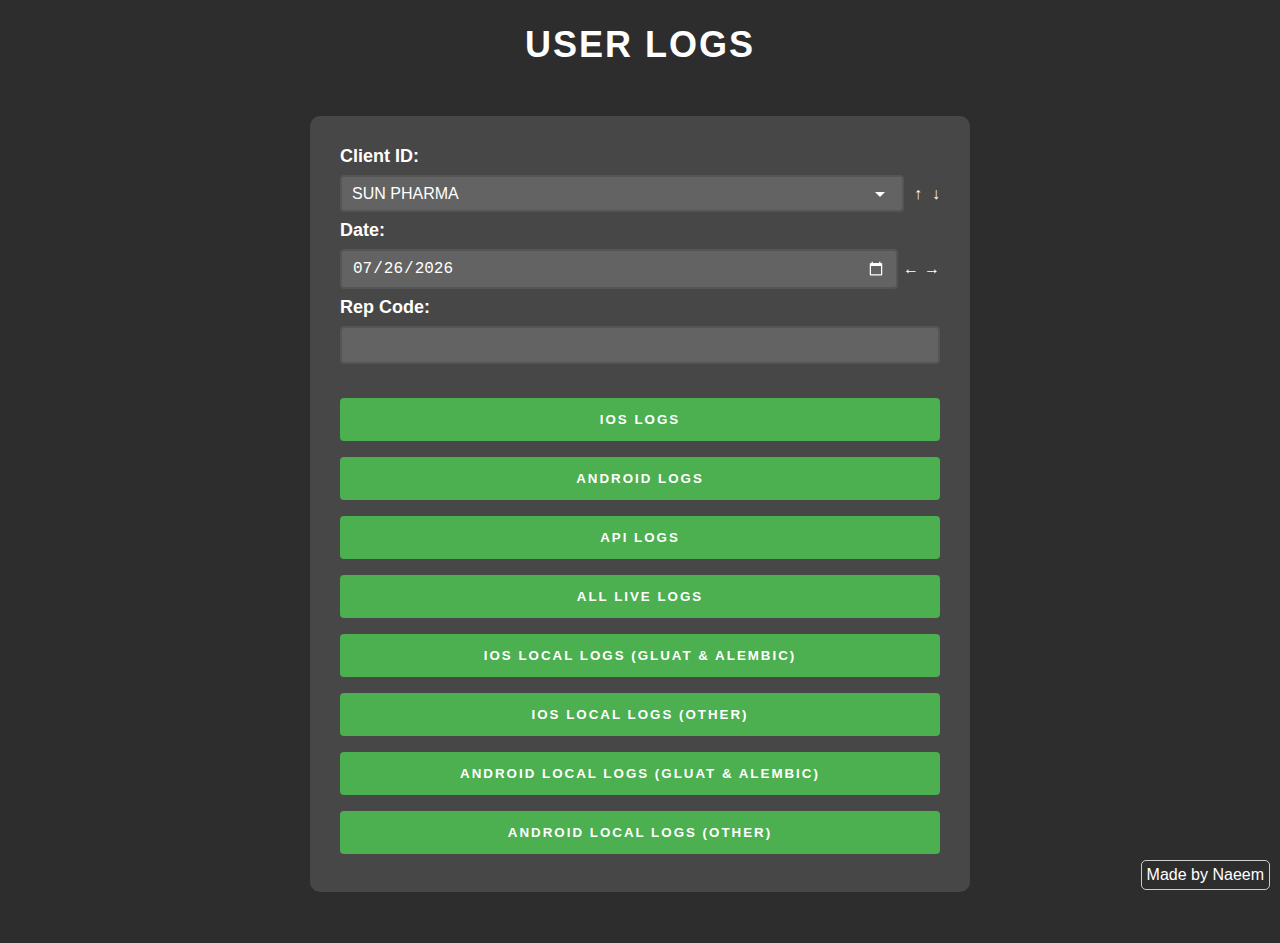
==== index.html @ 2460a78c "Add files via upload" ====
<!DOCTYPE html>
<html>

<head>
    <title>User Logs Downloader</title>
    <style>
        body {
            font-family: 'Open Sans', sans-serif;
            background-color: #2d2d2d;
            color: #fff;
            user-select: none;
        }

        h1 {
            text-align: center;
            font-size: 36px;
            text-transform: uppercase;
            letter-spacing: 2px;
        }

        form {
            max-width: 600px;
            margin: 50px auto;
            padding: 30px;
            border-radius: 10px;
            background: #474747;
        }

        label {
            font-size: 18px;
            font-weight: 600;
        }

        input,
        select {
            width: 100%;
            padding: 8px 10px;
            margin: 8px 0;
            box-sizing: border-box;
            border: 2px solid #555;
            border-radius: 4px;
            background-color: #636363;
            color: #fff;
            font-size: 16px;
            /* Adjust the font size here */
        }

        /* Custom arrow for Parameter 1 */
        #param1 {
            background: url('data:image/svg+xml;utf8,<svg fill="white" height="24" viewBox="0 0 24 24" width="24" xmlns="http://www.w3.org/2000/svg"><path d="M7 10l5 5 5-5z"/><path d="M0 0h24v24H0z" fill="none"/></svg>') no-repeat right center;
            background-position: calc(100% - 10px) center;
            /* Adjust alignment */
            appearance: none;
            -webkit-appearance: none;
            border: 2px solid #555;
            border-radius: 4px;
            background-color: #636363;
            color: #fff;
            padding-right: 30px;
            /* Make space for the arrow */
        }

        #param1::-ms-expand {
            display: none;
        }

        /* Adjust color of calendar icon in Parameter 2 */
        input[type="date"]::-webkit-calendar-picker-indicator {
            filter: invert(1);
            margin-left: -20px;
        }

        input[type="date"]::-ms-clear {
            display: none;
        }

        #dateField {
            display: flex;
            align-items: center;
        }

        .arrow-button {
            cursor: pointer;
            margin-left: 5px;
        }

        button {
            width: 100%;
            background-color: #4CAF50;
            color: white;
            padding: 14px 20px;
            margin: 8px 0;
            border: none;
            border-radius: 4px;
            cursor: pointer;
            text-transform: uppercase;
            font-weight: 700;
            letter-spacing: 2px;
        }

        button:hover {
            background-color: #3e8e41;
        }

        /* Name CSS */
        .name-container {
            position: fixed;
            bottom: 10px;
            /* Adjust this value to control the vertical position */
            right: 10px;
            /* Adjust this value to control the horizontal position */
            background-color: #2d2d2d;
            /* Background color for visibility */
            padding: 5px;
            /* Padding for the text */
            border: 1px solid #ccc;
            /* Border for styling */
            border-radius: 5px;
            /* Rounded corners */
        }

        /* Style for the option selector */
        .option-selector {
            display: flex;
            align-items: center;
        }

        .option-arrows {
            display: flex;
            align-items: center;
        }

        .option-arrows span {
            cursor: pointer;
            margin-left: 10px;
        }
    </style>
</head>

<body>
    <h1>User Logs</h1>
    <form id="urlForm">
        <label for="param1">Client ID:</label>
        <div class="option-selector">
            <select id="param1" name="param1">
                <option value="sun">SUN PHARMA</option>
                <option value="sunem2">SUN EMERGING</option>
                <option value="usv">USV</option>
                <option value="drl">DR. READY</option>
                <option value="alcp2">ALEMBIC</option>
                <option value="almcp2">ALEMBIC (Local)</option>
                <option value="jbcpl">JBCPL</option>
                <option value="danone">DANONE</option>
                <option value="hul">HUL</option>
                <option value="cipla">CIPLA</option>
                <option value="cipi">CIPLA INT</option>
                <option value="cadila">CADILA</option>
                <option value="gmem">GLEM</option>
                <option value="biotics">BIOTICS</option>
                <option value="apl">AUROBINDO</option>
                <option value="inzpera">INZPERA HEALTH</option>
                <option value="ajanta">AJANTA PHARMA</option>
                <option value="chc">SUN CHC</option>
                <option value="pghl">PNG</option>
                <option value="aristocp2">ARISTO PHARMA</option>
                <option value="gmlo">GMLO</option>
                <option value="cipq">CIPQ</option>
            </select>
            <div class="option-arrows">
                <span id="downArrow">↑</span>
                <span id="upArrow">↓</span>
            </div>
        </div>
        <label for="param2">Date:</label>
        <div id="dateField">
            <input type="date" id="param2" name="param2"><br><br>
            <span class="arrow-button" id="backArrow">←</span>
            <span class="arrow-button" id="forwardArrow">→</span>
        </div>

        <label for="param3">Rep Code:</label>
        <input type="text" id="param3" name="param3"><br><br>

        <button type="button" id="iOSLogs">iOS Logs</button>
        <button type="button" id="AndroidLogs">Android Logs</button>
        <button type="button" id="APILogs">API Logs</button>
        <button type="button" id="AllLogs">ALL Live Logs</button>
        <button type="button" id="iOSLocalLogs1">iOS Local Logs (GLUAT & ALEMBIC)</button>
        <button type="button" id="iOSLocalLogs2">iOS Local Logs (OTHER)</button>
        <button type="button" id="AndroidLocalLogs1">Android Local Logs (GLUAT & ALEMBIC)</button>
        <button type="button" id="AndroidLocalLogs2">Android Local Logs (OTHER)</button>
    </form>
    <div class="name-container">
        Made by Naeem
    </div>

    <script>

        // iOS Logs
        document.getElementById("iOSLogs").addEventListener("click", function () {
            const param1Value = encodeURIComponent(document.getElementById("param1").value);
            const param2Value = formatDateForURL(document.getElementById("param2").value);
            const param3Value = encodeURIComponent(document.getElementById("param3").value);
            const dynamicUrl = `https://cirriusindiacentralstor.blob.core.windows.net/${param1Value}/images/txnsgp/devicelog/${param2Value}/${param3Value}.txt`
            window.open(dynamicUrl, "_blank");
        });

        // iOS Logs GLUAT ALMCP2
        document.getElementById("iOSLocalLogs1").addEventListener("click", function () {
            const param1Value = encodeURIComponent(document.getElementById("param1").value);
            const param2Value = formatDateForURL(document.getElementById("param2").value);
            const param3Value = encodeURIComponent(document.getElementById("param3").value);
            const dynamicUrl = `https://storagegpworker.blob.core.windows.net/${param1Value}/images/txnsgp/devicelog/${param2Value}/${param3Value}.txt`

            window.open(dynamicUrl, "_blank");
        });

        // iOS Logs GMLO, CIPQ, CIPP & OTHER
        document.getElementById("iOSLocalLogs2").addEventListener("click", function () {
            const param1Value = encodeURIComponent(document.getElementById("param1").value);
            const param2Value = formatDateForURL(document.getElementById("param2").value);
            const param3Value = encodeURIComponent(document.getElementById("param3").value);
            const dynamicUrl = `https://cirrdevstore.blob.core.windows.net/${param1Value}/images/txnsgp/devicelog/${param2Value}/${param3Value}.txt`

            window.open(dynamicUrl, "_blank");
        });

        // Android Logs
        document.getElementById("AndroidLogs").addEventListener("click", function () {
            const param1Value = encodeURIComponent(document.getElementById("param1").value);
            const param2Value = formatDateForURL(document.getElementById("param2").value);
            const param3Value = encodeURIComponent(document.getElementById("param3").value);
            const dynamicUrl = `https://cirriusindiacentralstor.blob.core.windows.net/${param1Value}/images/txnsgp/devicelog/android/${param2Value}/${param3Value}.txt`
            window.open(dynamicUrl, "_blank");
        });
        // Android Logs GLUAT ALMCP2
        document.getElementById("AndroidLocalLogs1").addEventListener("click", function () {
            const param1Value = encodeURIComponent(document.getElementById("param1").value);
            const param2Value = formatDateForURL(document.getElementById("param2").value);
            const param3Value = encodeURIComponent(document.getElementById("param3").value);
            const dynamicUrl = `https://storagegpworker.blob.core.windows.net/${param1Value}/images/txnsgp/devicelog/android/${param2Value}/${param3Value}.txt`

            window.open(dynamicUrl, "_blank");
        });
        // iOS Logs GMLO, CIPQ, CIPP & OTHER
        document.getElementById("AndroidLocalLogs2").addEventListener("click", function () {
            const param1Value = encodeURIComponent(document.getElementById("param1").value);
            const param2Value = formatDateForURL(document.getElementById("param2").value);
            const param3Value = encodeURIComponent(document.getElementById("param3").value);
            const dynamicUrl = `https://cirrdevstore.blob.core.windows.net/${param1Value}/images/txnsgp/devicelog/android/${param2Value}/${param3Value}.txt`

            window.open(dynamicUrl, "_blank");
        });
        // Func to Formate Live/Local Logs Date
        function formatDateForURL(dateString) {
            const parts = dateString.split('-');
            if (parts.length === 3) {
                return `${parts[2]}-${parts[1]}-${parts[0]}`;
            }
            return dateString;
        }
        // API Logs
        document.getElementById("APILogs").addEventListener("click", function () {
            const param1Value = encodeURIComponent(document.getElementById("param1").value);
            const param2Value = formatDateForAPIURL(document.getElementById("param2").value);
            const param3Value = encodeURIComponent(document.getElementById("param3").value);
            dynamicUrl = `https://cirriusindiacentralstor.blob.core.windows.net/apilogs/${param1Value.toUpperCase()}/${param3Value}_${param2Value}.txt`;

            window.open(dynamicUrl, "_blank");
        });
        // Func to Formate API Logs Date
        function formatDateForAPIURL(dateString) {
            const parts = dateString.split('-');
            if (parts.length === 3) {
                return `${parts[0]}${parts[1]}${parts[2]}`;
            }
            return dateString;
        }

        // All Logs
        document.getElementById("AllLogs").addEventListener("click", function () {
            const param1Value = encodeURIComponent(document.getElementById("param1").value);
            const param2Value = formatDateForURL(document.getElementById("param2").value);
            const param3Value = encodeURIComponent(document.getElementById("param3").value);
            const param4Value = formatDateForAPIURL(document.getElementById("param2").value);

            const iOSUrl = `https://cirriusindiacentralstor.blob.core.windows.net/${param1Value}/images/txnsgp/devicelog/${param2Value}/${param3Value}.txt`;
            const androidUrl = `https://cirriusindiacentralstor.blob.core.windows.net/${param1Value}/images/txnsgp/devicelog/android/${param2Value}/${param3Value}.txt`;
            const apiUrl = `https://cirriusindiacentralstor.blob.core.windows.net/apilogs/${param1Value.toUpperCase()}/${param3Value}_${param4Value}.txt`;

            window.open(iOSUrl, "_blank");
            window.open(androidUrl, "_blank");
            window.open(apiUrl, "_blank");
        });

        // Showing Todays Date Automatically
        var today = new Date().toISOString().split('T')[0];
        document.getElementById('param2').value = today;

        // Date Picker Arrow Script
        const datePicker = document.getElementById('param2');
        const backArrow = document.getElementById('backArrow');
        const forwardArrow = document.getElementById('forwardArrow');
        backArrow.addEventListener('click', () => {
            const selectedDate = new Date(datePicker.value);
            selectedDate.setDate(selectedDate.getDate() - 1);
            datePicker.value = selectedDate.toISOString().split('T')[0];
        });
        forwardArrow.addEventListener('click', () => {
            const selectedDate = new Date(datePicker.value);
            selectedDate.setDate(selectedDate.getDate() + 1);
            datePicker.value = selectedDate.toISOString().split('T')[0];
        });

        // Option Arrow Script
        const optionsSelect = document.getElementById('param1');
        const downArrow = document.getElementById('downArrow');
        const upArrow = document.getElementById('upArrow');
        downArrow.addEventListener('click', () => {
            const selectedIndex = optionsSelect.selectedIndex;
            if (selectedIndex === 0) {
                optionsSelect.selectedIndex = optionsSelect.options.length - 1;
            } else {
                optionsSelect.selectedIndex = selectedIndex - 1;
            }
        });
        upArrow.addEventListener('click', () => {
            const selectedIndex = optionsSelect.selectedIndex;
            if (selectedIndex === optionsSelect.options.length - 1) {
                optionsSelect.selectedIndex = 0;
            } else {
                optionsSelect.selectedIndex = selectedIndex + 1;
            }
        });
    </script>
</body>

</html>
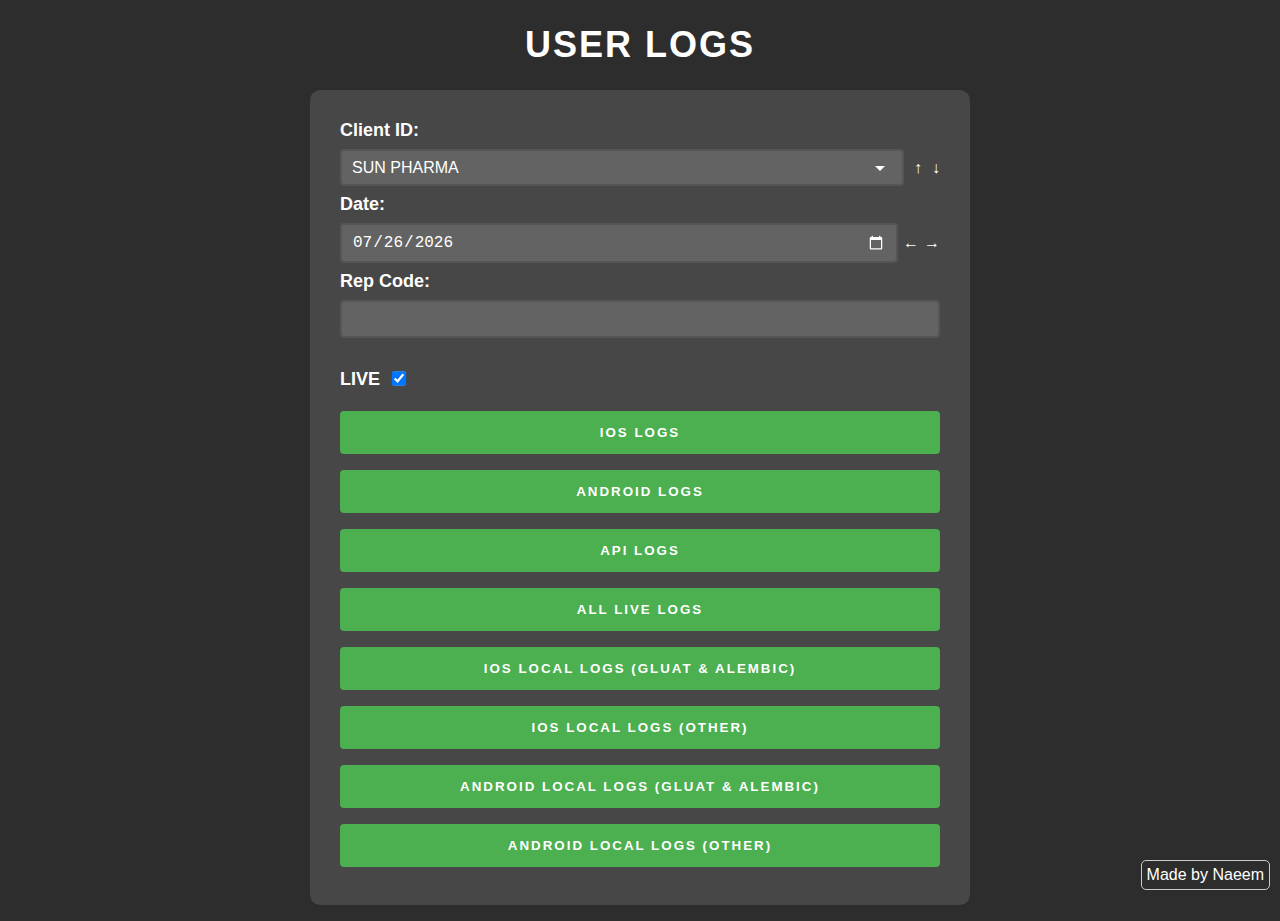
==== commit b2e65d03: "Changed UI (Part 1)" ====
--- a/index.html
+++ b/index.html
@@ -3,138 +3,7 @@
 
 <head>
     <title>User Logs Downloader</title>
-    <style>
-        body {
-            font-family: 'Open Sans', sans-serif;
-            background-color: #2d2d2d;
-            color: #fff;
-            user-select: none;
-        }
-
-        h1 {
-            text-align: center;
-            font-size: 36px;
-            text-transform: uppercase;
-            letter-spacing: 2px;
-        }
-
-        form {
-            max-width: 600px;
-            margin: 50px auto;
-            padding: 30px;
-            border-radius: 10px;
-            background: #474747;
-        }
-
-        label {
-            font-size: 18px;
-            font-weight: 600;
-        }
-
-        input,
-        select {
-            width: 100%;
-            padding: 8px 10px;
-            margin: 8px 0;
-            box-sizing: border-box;
-            border: 2px solid #555;
-            border-radius: 4px;
-            background-color: #636363;
-            color: #fff;
-            font-size: 16px;
-            /* Adjust the font size here */
-        }
-
-        /* Custom arrow for Parameter 1 */
-        #param1 {
-            background: url('data:image/svg+xml;utf8,<svg fill="white" height="24" viewBox="0 0 24 24" width="24" xmlns="http://www.w3.org/2000/svg"><path d="M7 10l5 5 5-5z"/><path d="M0 0h24v24H0z" fill="none"/></svg>') no-repeat right center;
-            background-position: calc(100% - 10px) center;
-            /* Adjust alignment */
-            appearance: none;
-            -webkit-appearance: none;
-            border: 2px solid #555;
-            border-radius: 4px;
-            background-color: #636363;
-            color: #fff;
-            padding-right: 30px;
-            /* Make space for the arrow */
-        }
-
-        #param1::-ms-expand {
-            display: none;
-        }
-
-        /* Adjust color of calendar icon in Parameter 2 */
-        input[type="date"]::-webkit-calendar-picker-indicator {
-            filter: invert(1);
-            margin-left: -20px;
-        }
-
-        input[type="date"]::-ms-clear {
-            display: none;
-        }
-
-        #dateField {
-            display: flex;
-            align-items: center;
-        }
-
-        .arrow-button {
-            cursor: pointer;
-            margin-left: 5px;
-        }
-
-        button {
-            width: 100%;
-            background-color: #4CAF50;
-            color: white;
-            padding: 14px 20px;
-            margin: 8px 0;
-            border: none;
-            border-radius: 4px;
-            cursor: pointer;
-            text-transform: uppercase;
-            font-weight: 700;
-            letter-spacing: 2px;
-        }
-
-        button:hover {
-            background-color: #3e8e41;
-        }
-
-        /* Name CSS */
-        .name-container {
-            position: fixed;
-            bottom: 10px;
-            /* Adjust this value to control the vertical position */
-            right: 10px;
-            /* Adjust this value to control the horizontal position */
-            background-color: #2d2d2d;
-            /* Background color for visibility */
-            padding: 5px;
-            /* Padding for the text */
-            border: 1px solid #ccc;
-            /* Border for styling */
-            border-radius: 5px;
-            /* Rounded corners */
-        }
-
-        /* Style for the option selector */
-        .option-selector {
-            display: flex;
-            align-items: center;
-        }
-
-        .option-arrows {
-            display: flex;
-            align-items: center;
-        }
-
-        .option-arrows span {
-            cursor: pointer;
-            margin-left: 10px;
-        }
-    </style>
+    <link rel="stylesheet" href="style.css">
 </head>
 
 <body>
@@ -142,30 +11,7 @@
     <form id="urlForm">
         <label for="param1">Client ID:</label>
         <div class="option-selector">
-            <select id="param1" name="param1">
-                <option value="sun">SUN PHARMA</option>
-                <option value="sunem2">SUN EMERGING</option>
-                <option value="usv">USV</option>
-                <option value="drl">DR. READY</option>
-                <option value="alcp2">ALEMBIC</option>
-                <option value="almcp2">ALEMBIC (Local)</option>
-                <option value="jbcpl">JBCPL</option>
-                <option value="danone">DANONE</option>
-                <option value="hul">HUL</option>
-                <option value="cipla">CIPLA</option>
-                <option value="cipi">CIPLA INT</option>
-                <option value="cadila">CADILA</option>
-                <option value="gmem">GLEM</option>
-                <option value="biotics">BIOTICS</option>
-                <option value="apl">AUROBINDO</option>
-                <option value="inzpera">INZPERA HEALTH</option>
-                <option value="ajanta">AJANTA PHARMA</option>
-                <option value="chc">SUN CHC</option>
-                <option value="pghl">PNG</option>
-                <option value="aristocp2">ARISTO PHARMA</option>
-                <option value="gmlo">GMLO</option>
-                <option value="cipq">CIPQ</option>
-            </select>
+            <select id="param1" name="param1"></select>
             <div class="option-arrows">
                 <span id="downArrow">↑</span>
                 <span id="upArrow">↓</span>
@@ -181,6 +27,15 @@
         <label for="param3">Rep Code:</label>
         <input type="text" id="param3" name="param3"><br><br>
 
+        <div class="checkBoxDiv">
+            <div class="checkBoxContainer">
+                <label for="myCheckbox">LIVE</label>
+                <input type="checkbox" id="myCheckbox" checked>
+            </div>
+            <div id="dropdownContainer" class="hidden">
+                <select id="localDrop"></select>
+            </div>
+        </div>
         <button type="button" id="iOSLogs">iOS Logs</button>
         <button type="button" id="AndroidLogs">Android Logs</button>
         <button type="button" id="APILogs">API Logs</button>
@@ -332,6 +187,79 @@
                 optionsSelect.selectedIndex = selectedIndex + 1;
             }
         });
+
+        // Get the checkbox and dropdown elements
+        var checkbox = document.getElementById('myCheckbox');
+        var mainDropDown = document.getElementById('param1');
+        var localDropDown = document.getElementById('localDrop');
+        var dropdownContainer = document.getElementById('dropdownContainer');
+
+
+        // Define two arrays of options
+        var LiveArray = [
+            { value: 'sun', text: 'SUN PHARMA' },
+            { value: 'usv', text: 'USV' },
+            { value: 'sunem2', text: 'SUN EMERGING' },
+            { value: 'hul', text: 'HUL' },
+            { value: 'cipla', text: 'CIPLA' },
+            { value: 'apl', text: 'AUROBINDO' },
+            { value: 'drl', text: 'DR. REDDY' },
+            { value: 'alcp2', text: 'ALEMBIC' },
+            { value: 'jbcpl', text: 'JBCPL' },
+            { value: 'chc', text: 'SUN CHC' },
+            { value: 'danone', text: 'DANONE' },
+            { value: 'gmem', text: 'GLEM' },
+            { value: 'biotics', text: 'BIOTICS' },
+            { value: 'glenmark', text: 'GLM' },
+            { value: 'inzpera', text: 'INZPERA HEALTH' },
+            { value: 'ajanta', text: 'AJANTA PHARMA' },
+            { value: 'pghl', text: 'PNG' },
+            { value: 'arcp2', text: 'ARISTO PHARMA' },
+            { value: 'aurogen', text: 'AURO INDONESIA' },
+        ];
+
+        var LocalArray = [
+            { value: 'gmlo', text: 'GMLO' },
+            { value: 'cipq', text: 'CIPQ' }
+        ];
+// Method to fill Main Dropdown
+        function updateMainDropdown(options) {
+            mainDropDown.innerHTML = '';
+            for (var i = 0; i < options.length; i++) {
+                var option = document.createElement('option');
+                option.value = options[i].value;
+                option.text = options[i].text;
+                mainDropDown.add(option);
+            }
+        }
+        // Checkbox state
+        checkbox.addEventListener('change', function () {
+            dropdownContainer.classList.toggle('hidden', checkbox.checked);
+            if (checkbox.checked) {
+                updateMainDropdown(LiveArray); // When Checked
+            } else {
+                updateMainDropdown(LocalArray); // When Unchecked
+                updateDropdown(LocalLinks); // Local Link Option
+            }
+        });
+        updateMainDropdown(LiveArray); // After Refresh
+
+        var LocalLinks = [
+            { value: 'option1', text: 'STORAGE GP' },
+            { value: 'option2', text: 'LOCAL 5.0' }
+        ];
+
+        function updateDropdown(options) {
+            localDropDown.innerHTML = '';
+            for (var i = 0; i < options.length; i++) {
+                var option = document.createElement('option');
+                option.value = options[i].value;
+                option.text = options[i].text;
+                localDropDown.add(option);
+            }
+        }
+        updateDropdown(LocalLinks);
+
     </script>
 </body>
 
--- a/style.css
+++ b/style.css
@@ -0,0 +1,170 @@
+body {
+    font-family: 'Open Sans', sans-serif;
+    background-color: #2d2d2d;
+    color: #fff;
+    user-select: none;
+}
+
+h1 {
+    text-align: center;
+    font-size: 36px;
+    text-transform: uppercase;
+    letter-spacing: 2px;
+}
+
+form {
+    max-width: 600px;
+    margin: 15px auto;
+    padding: 30px;
+    border-radius: 10px;
+    background: #474747;
+}
+
+label {
+    font-size: 18px;
+    font-weight: 600;
+}
+
+input,
+select {
+    width: 100%;
+    padding: 8px 10px;
+    margin: 8px 0;
+    box-sizing: border-box;
+    border: 2px solid #555;
+    border-radius: 4px;
+    background-color: #636363;
+    color: #fff;
+    font-size: 16px;
+    /* Adjust the font size here */
+}
+
+/* Custom arrow for Parameter 1 */
+#param1 {
+    background: url('data:image/svg+xml;utf8,<svg fill="white" height="24" viewBox="0 0 24 24" width="24" xmlns="http://www.w3.org/2000/svg"><path d="M7 10l5 5 5-5z"/><path d="M0 0h24v24H0z" fill="none"/></svg>') no-repeat right center;
+    background-position: calc(100% - 10px) center;
+    /* Adjust alignment */
+    appearance: none;
+    -webkit-appearance: none;
+    border: 2px solid #555;
+    border-radius: 4px;
+    background-color: #636363;
+    color: #fff;
+    padding-right: 30px;
+    /* Make space for the arrow */
+}
+
+#param1::-ms-expand {
+    display: none;
+}
+
+/* Adjust color of calendar icon in Parameter 2 */
+input[type="date"]::-webkit-calendar-picker-indicator {
+    filter: invert(1);
+    margin-left: -20px;
+}
+
+input[type="date"]::-ms-clear {
+    display: none;
+}
+
+#dateField {
+    display: flex;
+    align-items: center;
+}
+
+.arrow-button {
+    cursor: pointer;
+    margin-left: 5px;
+}
+
+button {
+    width: 100%;
+    background-color: #4CAF50;
+    color: white;
+    padding: 14px 20px;
+    margin: 8px 0;
+    border: none;
+    border-radius: 4px;
+    cursor: pointer;
+    text-transform: uppercase;
+    font-weight: 700;
+    letter-spacing: 2px;
+}
+
+button:hover {
+    background-color: #3e8e41;
+}
+
+/* Name CSS */
+.name-container {
+    position: fixed;
+    bottom: 10px;
+    /* Adjust this value to control the vertical position */
+    right: 10px;
+    /* Adjust this value to control the horizontal position */
+    background-color: #2d2d2d;
+    /* Background color for visibility */
+    padding: 5px;
+    /* Padding for the text */
+    border: 1px solid #ccc;
+    /* Border for styling */
+    border-radius: 5px;
+    /* Rounded corners */
+}
+
+/* Style for the option selector */
+.option-selector {
+    display: flex;
+    align-items: center;
+}
+
+.option-arrows {
+    display: flex;
+    align-items: center;
+}
+
+.option-arrows span {
+    cursor: pointer;
+    margin-left: 10px;
+}
+/* CheckBox Container */
+.checkBoxDiv {
+    display: flex;
+    align-items: center; /* Vertically center the items */
+    margin-bottom: 10px;
+}
+.checkBoxDiv > div {
+    margin-right: 15px; /* Adjust the margin as needed */
+    margin-left: 0px;
+    white-space: nowrap; /* Prevent divs from wrapping */
+}
+.hidden {
+    display: none;
+}
+ /* Dropdown container styles */
+ #dropdownContainer {
+    margin-left: 5px;
+}
+
+/* Dropdown styles */
+#localDrop {
+    background: url('data:image/svg+xml;utf8,<svg fill="white" height="24" viewBox="0 0 24 24" width="24" xmlns="http://www.w3.org/2000/svg"><path d="M7 10l5 5 5-5z"/><path d="M0 0h24v24H0z" fill="none"/></svg>') no-repeat right center;
+    background-position: calc(100% - 10px) center;
+    /* Adjust alignment */
+    appearance: none;
+    -webkit-appearance: none;
+    border: 2px solid #555;
+    border-radius: 4px;
+    background-color: #636363;
+    color: #fff;
+    padding-right: 35px;
+    /* Make space for the arrow */
+}
+#localDrop::-ms-expand {
+    display: none;
+}
+#myCheckbox {
+    transform: scale(1.1); /* Adjust the scale factor as needed */
+    width: 30px;
+}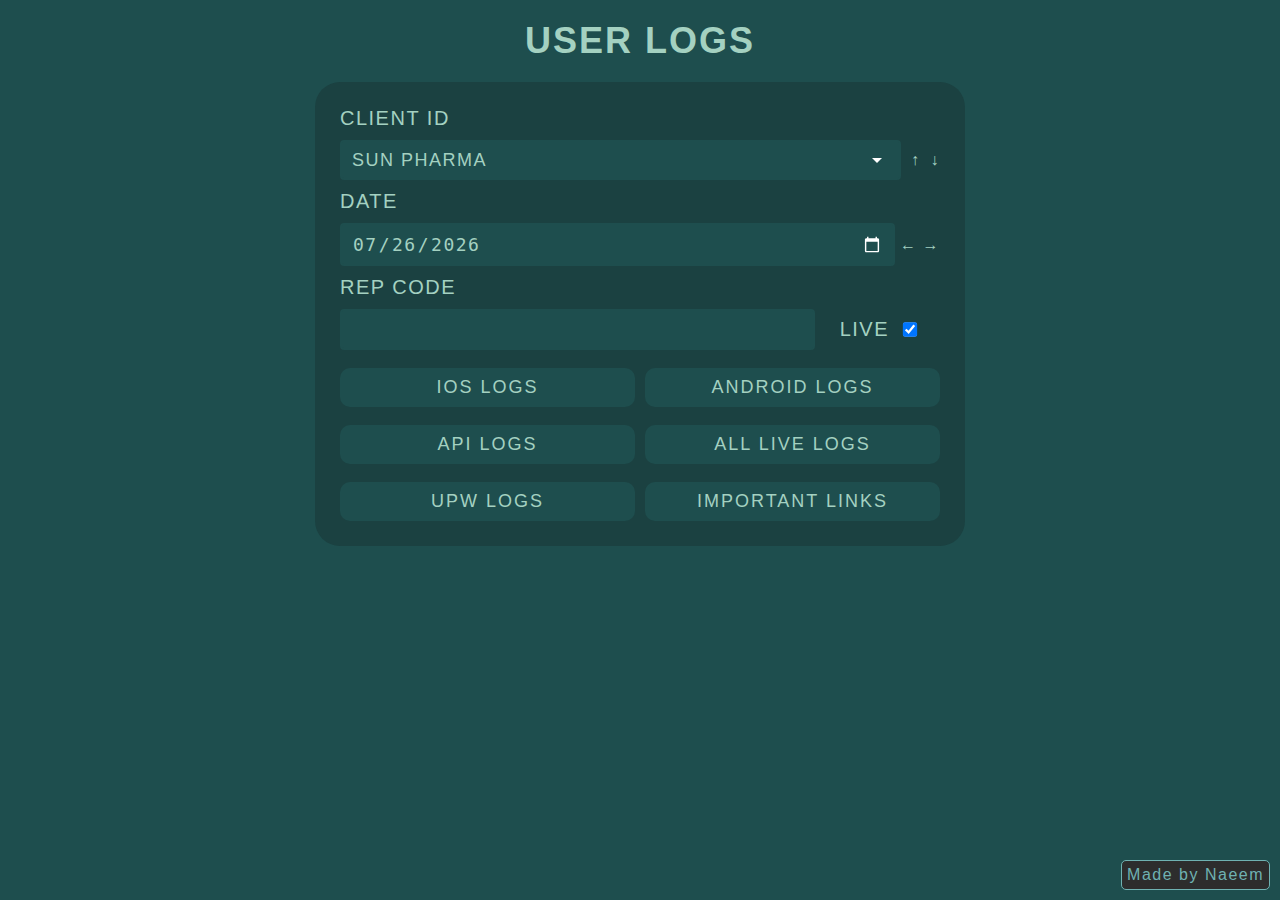
==== commit 1dc4cb7a: "Changed UI Part 2 and separated JS file" ====
--- a/index.html
+++ b/index.html
@@ -9,7 +9,7 @@
 <body>
     <h1>User Logs</h1>
     <form id="urlForm">
-        <label for="param1">Client ID:</label>
+        <label for="param1">CLIENT ID</label>
         <div class="option-selector">
             <select id="param1" name="param1"></select>
             <div class="option-arrows">
@@ -17,250 +17,44 @@
                 <span id="upArrow">↓</span>
             </div>
         </div>
-        <label for="param2">Date:</label>
+        <label for="param2">DATE</label>
         <div id="dateField">
             <input type="date" id="param2" name="param2"><br><br>
             <span class="arrow-button" id="backArrow">←</span>
             <span class="arrow-button" id="forwardArrow">→</span>
         </div>
 
-        <label for="param3">Rep Code:</label>
-        <input type="text" id="param3" name="param3"><br><br>
-
-        <div class="checkBoxDiv">
-            <div class="checkBoxContainer">
-                <label for="myCheckbox">LIVE</label>
-                <input type="checkbox" id="myCheckbox" checked>
-            </div>
-            <div id="dropdownContainer" class="hidden">
-                <select id="localDrop"></select>
+        <label for="param3">REP CODE</label>
+        <div id="RepField">
+            <input type="text" id="param3" name="param3"><br><br>
+            <div class="checkBoxDiv">
+                <div class="checkBoxContainer">
+                    <label for="myCheckbox">LIVE</label>
+                    <input type="checkbox" id="myCheckbox" checked>
+                </div>
+                <div id="dropdownContainer" class="hidden">
+                    <select id="localDrop"></select>
+                </div>
             </div>
         </div>
-        <button type="button" id="iOSLogs">iOS Logs</button>
-        <button type="button" id="AndroidLogs">Android Logs</button>
-        <button type="button" id="APILogs">API Logs</button>
-        <button type="button" id="AllLogs">ALL Live Logs</button>
-        <button type="button" id="iOSLocalLogs1">iOS Local Logs (GLUAT & ALEMBIC)</button>
-        <button type="button" id="iOSLocalLogs2">iOS Local Logs (OTHER)</button>
-        <button type="button" id="AndroidLocalLogs1">Android Local Logs (GLUAT & ALEMBIC)</button>
-        <button type="button" id="AndroidLocalLogs2">Android Local Logs (OTHER)</button>
+
+        <div id="combBtn">
+            <button type="button" class="downloadBtn" id="iOSLogs">iOS Logs</button>
+            <button type="button" class="downloadBtn" id="AndroidLogs">Android Logs</button>
+            <button type="button" class="downloadBtn" id="APILogs">API Logs</button>
+            <button type="button" class="downloadBtn" id="AllLogs">ALL Live Logs</button>
+            <button type="button" class="downloadBtn" id="iOSLocalLogs1">iOS Local Logs (GLUAT & ALEMBIC)</button>
+            <button type="button" class="downloadBtn" id="iOSLocalLogs2">iOS Local Logs (OTHER)</button>
+            <button type="button" class="downloadBtn" id="AndroidLocalLogs1">Android Local Logs (GLUAT & ALEMBIC)</button>
+            <button type="button" class="downloadBtn" id="AndroidLocalLogs2">Android Local Logs (OTHER)</button>
+            <button type="button" class="downloadBtn" id="UPWLogs">UPW LOGS</button>
+            <button type="button" class="downloadBtn" id="ImpBtn">IMPORTANT LINKS</button>
+        </div>
     </form>
     <div class="name-container">
         Made by Naeem
     </div>
-
-    <script>
-
-        // iOS Logs
-        document.getElementById("iOSLogs").addEventListener("click", function () {
-            const param1Value = encodeURIComponent(document.getElementById("param1").value);
-            const param2Value = formatDateForURL(document.getElementById("param2").value);
-            const param3Value = encodeURIComponent(document.getElementById("param3").value);
-            const dynamicUrl = `https://cirriusindiacentralstor.blob.core.windows.net/${param1Value}/images/txnsgp/devicelog/${param2Value}/${param3Value}.txt`
-            window.open(dynamicUrl, "_blank");
-        });
-
-        // iOS Logs GLUAT ALMCP2
-        document.getElementById("iOSLocalLogs1").addEventListener("click", function () {
-            const param1Value = encodeURIComponent(document.getElementById("param1").value);
-            const param2Value = formatDateForURL(document.getElementById("param2").value);
-            const param3Value = encodeURIComponent(document.getElementById("param3").value);
-            const dynamicUrl = `https://storagegpworker.blob.core.windows.net/${param1Value}/images/txnsgp/devicelog/${param2Value}/${param3Value}.txt`
-
-            window.open(dynamicUrl, "_blank");
-        });
-
-        // iOS Logs GMLO, CIPQ, CIPP & OTHER
-        document.getElementById("iOSLocalLogs2").addEventListener("click", function () {
-            const param1Value = encodeURIComponent(document.getElementById("param1").value);
-            const param2Value = formatDateForURL(document.getElementById("param2").value);
-            const param3Value = encodeURIComponent(document.getElementById("param3").value);
-            const dynamicUrl = `https://cirrdevstore.blob.core.windows.net/${param1Value}/images/txnsgp/devicelog/${param2Value}/${param3Value}.txt`
-
-            window.open(dynamicUrl, "_blank");
-        });
-
-        // Android Logs
-        document.getElementById("AndroidLogs").addEventListener("click", function () {
-            const param1Value = encodeURIComponent(document.getElementById("param1").value);
-            const param2Value = formatDateForURL(document.getElementById("param2").value);
-            const param3Value = encodeURIComponent(document.getElementById("param3").value);
-            const dynamicUrl = `https://cirriusindiacentralstor.blob.core.windows.net/${param1Value}/images/txnsgp/devicelog/android/${param2Value}/${param3Value}.txt`
-            window.open(dynamicUrl, "_blank");
-        });
-        // Android Logs GLUAT ALMCP2
-        document.getElementById("AndroidLocalLogs1").addEventListener("click", function () {
-            const param1Value = encodeURIComponent(document.getElementById("param1").value);
-            const param2Value = formatDateForURL(document.getElementById("param2").value);
-            const param3Value = encodeURIComponent(document.getElementById("param3").value);
-            const dynamicUrl = `https://storagegpworker.blob.core.windows.net/${param1Value}/images/txnsgp/devicelog/android/${param2Value}/${param3Value}.txt`
-
-            window.open(dynamicUrl, "_blank");
-        });
-        // iOS Logs GMLO, CIPQ, CIPP & OTHER
-        document.getElementById("AndroidLocalLogs2").addEventListener("click", function () {
-            const param1Value = encodeURIComponent(document.getElementById("param1").value);
-            const param2Value = formatDateForURL(document.getElementById("param2").value);
-            const param3Value = encodeURIComponent(document.getElementById("param3").value);
-            const dynamicUrl = `https://cirrdevstore.blob.core.windows.net/${param1Value}/images/txnsgp/devicelog/android/${param2Value}/${param3Value}.txt`
-
-            window.open(dynamicUrl, "_blank");
-        });
-        // Func to Formate Live/Local Logs Date
-        function formatDateForURL(dateString) {
-            const parts = dateString.split('-');
-            if (parts.length === 3) {
-                return `${parts[2]}-${parts[1]}-${parts[0]}`;
-            }
-            return dateString;
-        }
-        // API Logs
-        document.getElementById("APILogs").addEventListener("click", function () {
-            const param1Value = encodeURIComponent(document.getElementById("param1").value);
-            const param2Value = formatDateForAPIURL(document.getElementById("param2").value);
-            const param3Value = encodeURIComponent(document.getElementById("param3").value);
-            dynamicUrl = `https://cirriusindiacentralstor.blob.core.windows.net/apilogs/${param1Value.toUpperCase()}/${param3Value}_${param2Value}.txt`;
-
-            window.open(dynamicUrl, "_blank");
-        });
-        // Func to Formate API Logs Date
-        function formatDateForAPIURL(dateString) {
-            const parts = dateString.split('-');
-            if (parts.length === 3) {
-                return `${parts[0]}${parts[1]}${parts[2]}`;
-            }
-            return dateString;
-        }
-
-        // All Logs
-        document.getElementById("AllLogs").addEventListener("click", function () {
-            const param1Value = encodeURIComponent(document.getElementById("param1").value);
-            const param2Value = formatDateForURL(document.getElementById("param2").value);
-            const param3Value = encodeURIComponent(document.getElementById("param3").value);
-            const param4Value = formatDateForAPIURL(document.getElementById("param2").value);
-
-            const iOSUrl = `https://cirriusindiacentralstor.blob.core.windows.net/${param1Value}/images/txnsgp/devicelog/${param2Value}/${param3Value}.txt`;
-            const androidUrl = `https://cirriusindiacentralstor.blob.core.windows.net/${param1Value}/images/txnsgp/devicelog/android/${param2Value}/${param3Value}.txt`;
-            const apiUrl = `https://cirriusindiacentralstor.blob.core.windows.net/apilogs/${param1Value.toUpperCase()}/${param3Value}_${param4Value}.txt`;
-
-            window.open(iOSUrl, "_blank");
-            window.open(androidUrl, "_blank");
-            window.open(apiUrl, "_blank");
-        });
-
-        // Showing Todays Date Automatically
-        var today = new Date().toISOString().split('T')[0];
-        document.getElementById('param2').value = today;
-
-        // Date Picker Arrow Script
-        const datePicker = document.getElementById('param2');
-        const backArrow = document.getElementById('backArrow');
-        const forwardArrow = document.getElementById('forwardArrow');
-        backArrow.addEventListener('click', () => {
-            const selectedDate = new Date(datePicker.value);
-            selectedDate.setDate(selectedDate.getDate() - 1);
-            datePicker.value = selectedDate.toISOString().split('T')[0];
-        });
-        forwardArrow.addEventListener('click', () => {
-            const selectedDate = new Date(datePicker.value);
-            selectedDate.setDate(selectedDate.getDate() + 1);
-            datePicker.value = selectedDate.toISOString().split('T')[0];
-        });
-
-        // Option Arrow Script
-        const optionsSelect = document.getElementById('param1');
-        const downArrow = document.getElementById('downArrow');
-        const upArrow = document.getElementById('upArrow');
-        downArrow.addEventListener('click', () => {
-            const selectedIndex = optionsSelect.selectedIndex;
-            if (selectedIndex === 0) {
-                optionsSelect.selectedIndex = optionsSelect.options.length - 1;
-            } else {
-                optionsSelect.selectedIndex = selectedIndex - 1;
-            }
-        });
-        upArrow.addEventListener('click', () => {
-            const selectedIndex = optionsSelect.selectedIndex;
-            if (selectedIndex === optionsSelect.options.length - 1) {
-                optionsSelect.selectedIndex = 0;
-            } else {
-                optionsSelect.selectedIndex = selectedIndex + 1;
-            }
-        });
-
-        // Get the checkbox and dropdown elements
-        var checkbox = document.getElementById('myCheckbox');
-        var mainDropDown = document.getElementById('param1');
-        var localDropDown = document.getElementById('localDrop');
-        var dropdownContainer = document.getElementById('dropdownContainer');
-
-
-        // Define two arrays of options
-        var LiveArray = [
-            { value: 'sun', text: 'SUN PHARMA' },
-            { value: 'usv', text: 'USV' },
-            { value: 'sunem2', text: 'SUN EMERGING' },
-            { value: 'hul', text: 'HUL' },
-            { value: 'cipla', text: 'CIPLA' },
-            { value: 'apl', text: 'AUROBINDO' },
-            { value: 'drl', text: 'DR. REDDY' },
-            { value: 'alcp2', text: 'ALEMBIC' },
-            { value: 'jbcpl', text: 'JBCPL' },
-            { value: 'chc', text: 'SUN CHC' },
-            { value: 'danone', text: 'DANONE' },
-            { value: 'gmem', text: 'GLEM' },
-            { value: 'biotics', text: 'BIOTICS' },
-            { value: 'glenmark', text: 'GLM' },
-            { value: 'inzpera', text: 'INZPERA HEALTH' },
-            { value: 'ajanta', text: 'AJANTA PHARMA' },
-            { value: 'pghl', text: 'PNG' },
-            { value: 'arcp2', text: 'ARISTO PHARMA' },
-            { value: 'aurogen', text: 'AURO INDONESIA' },
-        ];
-
-        var LocalArray = [
-            { value: 'gmlo', text: 'GMLO' },
-            { value: 'cipq', text: 'CIPQ' }
-        ];
-// Method to fill Main Dropdown
-        function updateMainDropdown(options) {
-            mainDropDown.innerHTML = '';
-            for (var i = 0; i < options.length; i++) {
-                var option = document.createElement('option');
-                option.value = options[i].value;
-                option.text = options[i].text;
-                mainDropDown.add(option);
-            }
-        }
-        // Checkbox state
-        checkbox.addEventListener('change', function () {
-            dropdownContainer.classList.toggle('hidden', checkbox.checked);
-            if (checkbox.checked) {
-                updateMainDropdown(LiveArray); // When Checked
-            } else {
-                updateMainDropdown(LocalArray); // When Unchecked
-                updateDropdown(LocalLinks); // Local Link Option
-            }
-        });
-        updateMainDropdown(LiveArray); // After Refresh
-
-        var LocalLinks = [
-            { value: 'option1', text: 'STORAGE GP' },
-            { value: 'option2', text: 'LOCAL 5.0' }
-        ];
-
-        function updateDropdown(options) {
-            localDropDown.innerHTML = '';
-            for (var i = 0; i < options.length; i++) {
-                var option = document.createElement('option');
-                option.value = options[i].value;
-                option.text = options[i].text;
-                localDropDown.add(option);
-            }
-        }
-        updateDropdown(LocalLinks);
-
-    </script>
+    <script src="myscript.js"></script>
 </body>
 
 </html>--- a/style.css
+++ b/style.css
@@ -1,8 +1,9 @@
 body {
     font-family: 'Open Sans', sans-serif;
-    background-color: #2d2d2d;
-    color: #fff;
+    background-color: #1e4e4e;
+    color: #a4d1c1;
     user-select: none;
+    letter-spacing: 1.5px;
 }
 
 h1 {
@@ -10,33 +11,36 @@
     font-size: 36px;
     text-transform: uppercase;
     letter-spacing: 2px;
+    margin: 20px auto;
 }
 
 form {
     max-width: 600px;
     margin: 15px auto;
-    padding: 30px;
-    border-radius: 10px;
-    background: #474747;
-}
-
+    padding: 25px;
+    border-radius: 25px;
+    background: #1b4141;
+}
+
+/* ALL LABEL */
 label {
-    font-size: 18px;
-    font-weight: 600;
+    font-size: 20px;
+    font-weight: 500;
 }
 
 input,
 select {
     width: 100%;
     padding: 8px 10px;
-    margin: 8px 0;
+    margin: 10px 0;
     box-sizing: border-box;
-    border: 2px solid #555;
+    border: 2px solid #1e4e4e;
     border-radius: 4px;
-    background-color: #636363;
-    color: #fff;
-    font-size: 16px;
-    /* Adjust the font size here */
+    background-color: #1e4e4e;
+    color: #a4d1c1;
+    font-size: 18px;
+    font-weight: 500;
+    letter-spacing: 1.5px;
 }
 
 /* Custom arrow for Parameter 1 */
@@ -46,12 +50,11 @@
     /* Adjust alignment */
     appearance: none;
     -webkit-appearance: none;
-    border: 2px solid #555;
+    border: 2px solid #1e4e4e;
     border-radius: 4px;
-    background-color: #636363;
-    color: #fff;
+    background-color: #1e4e4e;
+    color: #a4d1c1;
     padding-right: 30px;
-    /* Make space for the arrow */
 }
 
 #param1::-ms-expand {
@@ -73,44 +76,65 @@
     align-items: center;
 }
 
+#RepField {
+    display: flex;
+    align-items: center;
+    justify-content: space-between;
+}
+
 .arrow-button {
     cursor: pointer;
     margin-left: 5px;
 }
 
-button {
+.downloadBtn {
     width: 100%;
-    background-color: #4CAF50;
-    color: white;
-    padding: 14px 20px;
-    margin: 8px 0;
+    background-color: #1e4e4e;
+    color: #a4d1c1;
+    padding: 9px 20px;
+    margin: 8px 0 auto;
     border: none;
-    border-radius: 4px;
+    border-radius: 10px;
     cursor: pointer;
     text-transform: uppercase;
-    font-weight: 700;
+    font-weight: 500;
     letter-spacing: 2px;
+    font-size: 18px;
+    text-align: center;
+    text-decoration: none;
 }
 
 button:hover {
     background-color: #3e8e41;
 }
 
-/* Name CSS */
+/* Author Name CSS */
 .name-container {
     position: fixed;
     bottom: 10px;
-    /* Adjust this value to control the vertical position */
     right: 10px;
-    /* Adjust this value to control the horizontal position */
     background-color: #2d2d2d;
-    /* Background color for visibility */
     padding: 5px;
-    /* Padding for the text */
-    border: 1px solid #ccc;
-    /* Border for styling */
+    border: 1px solid #6fb2b2;
     border-radius: 5px;
-    /* Rounded corners */
+    color: #6fb2b2;
+}
+
+#combBtn {
+    display: grid;
+    grid-template-columns: repeat(2, 1fr);
+    grid-gap: 10px;
+}
+
+.button {
+    width: 100%;
+    padding: 10px;
+    text-align: center;
+    background-color: #3498db;
+    color: #fff;
+    text-decoration: none;
+    border: none;
+    cursor: pointer;
 }
 
 /* Style for the option selector */
@@ -128,43 +152,62 @@
     cursor: pointer;
     margin-left: 10px;
 }
+
 /* CheckBox Container */
 .checkBoxDiv {
     display: flex;
-    align-items: center; /* Vertically center the items */
-    margin-bottom: 10px;
-}
-.checkBoxDiv > div {
-    margin-right: 15px; /* Adjust the margin as needed */
+    align-items: center;
+    /* Vertically center the items */
+    justify-content: center;
+    /* Horizontally center the items */
+    align-items: center;
+    /* Horizontally center the items */
+    margin-top: 0px;
+    margin-left: 25px;
+    margin-right: 0px;
+
+}
+
+.checkBoxDiv>div {
+    margin-right: 15px;
+    /* Adjust the margin as needed */
     margin-left: 0px;
-    white-space: nowrap; /* Prevent divs from wrapping */
-}
+    white-space: nowrap;
+    /* Prevent divs from wrapping */
+}
+
 .hidden {
     display: none;
 }
- /* Dropdown container styles */
- #dropdownContainer {
+
+/* Dropdown container styles */
+#dropdownContainer {
     margin-left: 5px;
 }
 
 /* Dropdown styles */
+
 #localDrop {
     background: url('data:image/svg+xml;utf8,<svg fill="white" height="24" viewBox="0 0 24 24" width="24" xmlns="http://www.w3.org/2000/svg"><path d="M7 10l5 5 5-5z"/><path d="M0 0h24v24H0z" fill="none"/></svg>') no-repeat right center;
     background-position: calc(100% - 10px) center;
     /* Adjust alignment */
     appearance: none;
     -webkit-appearance: none;
-    border: 2px solid #555;
-    border-radius: 4px;
-    background-color: #636363;
-    color: #fff;
-    padding-right: 35px;
-    /* Make space for the arrow */
-}
+    border: 2px solid #1e4e4e;
+    border-radius: 10px;
+    background-color: #1e4e4e;
+    color: #a4d1c1;
+    padding-right: 30px;
+    width: 200px;
+    margin: 8px auto;
+}
+
 #localDrop::-ms-expand {
     display: none;
 }
+
 #myCheckbox {
-    transform: scale(1.1); /* Adjust the scale factor as needed */
+    transform: scale(1.1);
+    /* Adjust the scale factor as needed */
     width: 30px;
 }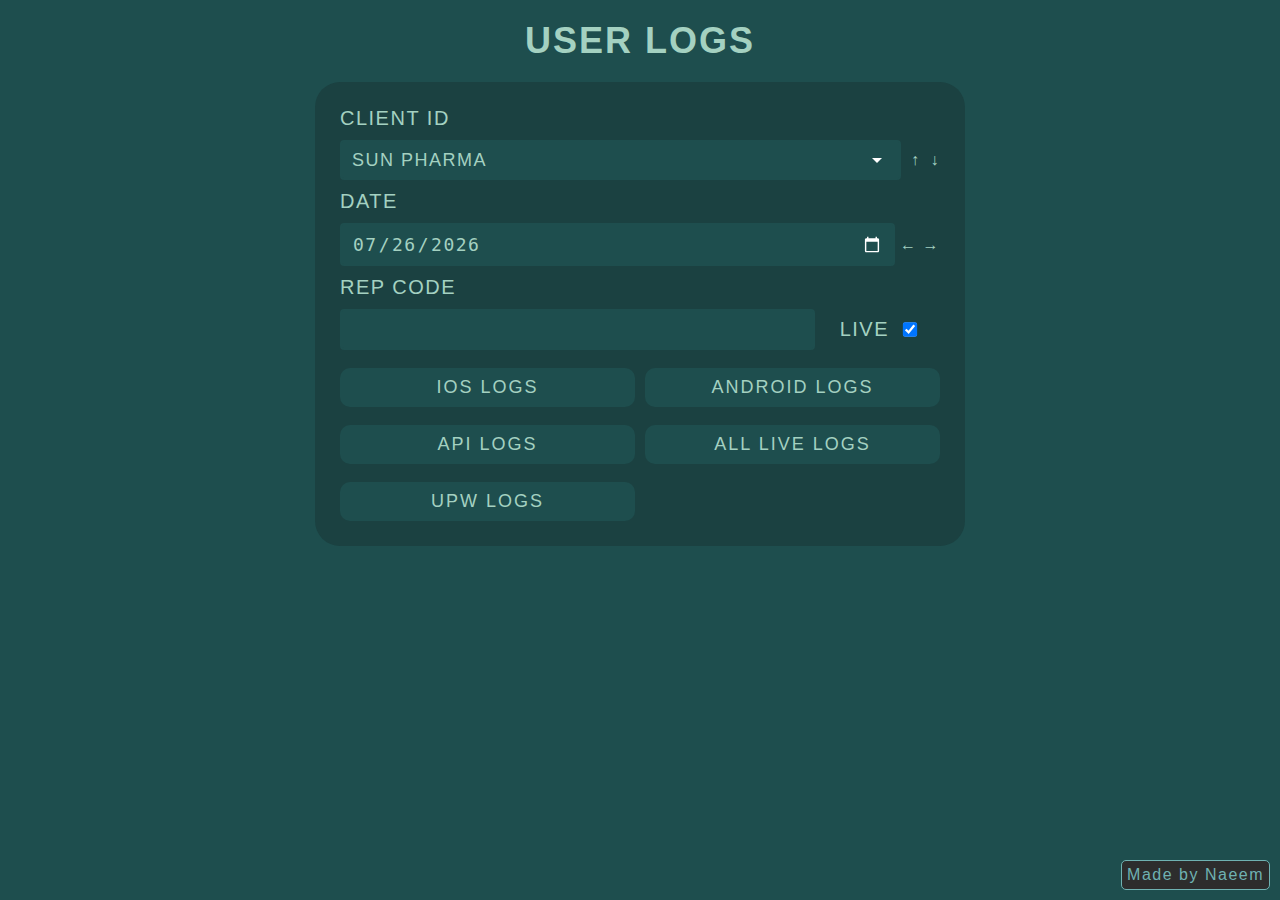
==== commit 0cb430ea: "change SUNRD link and temporary hide Important links button" ====
--- a/index.html
+++ b/index.html
@@ -43,12 +43,10 @@
             <button type="button" class="downloadBtn" id="AndroidLogs">Android Logs</button>
             <button type="button" class="downloadBtn" id="APILogs">API Logs</button>
             <button type="button" class="downloadBtn" id="AllLogs">ALL Live Logs</button>
-            <button type="button" class="downloadBtn" id="iOSLocalLogs1">iOS Local Logs (GLUAT & ALEMBIC)</button>
-            <button type="button" class="downloadBtn" id="iOSLocalLogs2">iOS Local Logs (OTHER)</button>
-            <button type="button" class="downloadBtn" id="AndroidLocalLogs1">Android Local Logs (GLUAT & ALEMBIC)</button>
-            <button type="button" class="downloadBtn" id="AndroidLocalLogs2">Android Local Logs (OTHER)</button>
+            <button type="button" class="downloadBtn" id="iOSLocal">iOS Local Logs</button>
+            <button type="button" class="downloadBtn" id="AndroidLocal">Android Local Logs</button>
             <button type="button" class="downloadBtn" id="UPWLogs">UPW LOGS</button>
-            <button type="button" class="downloadBtn" id="ImpBtn">IMPORTANT LINKS</button>
+            <!-- <button type="button" class="downloadBtn" id="ImpBtn">IMPORTANT LINKS</button> -->
         </div>
     </form>
     <div class="name-container">
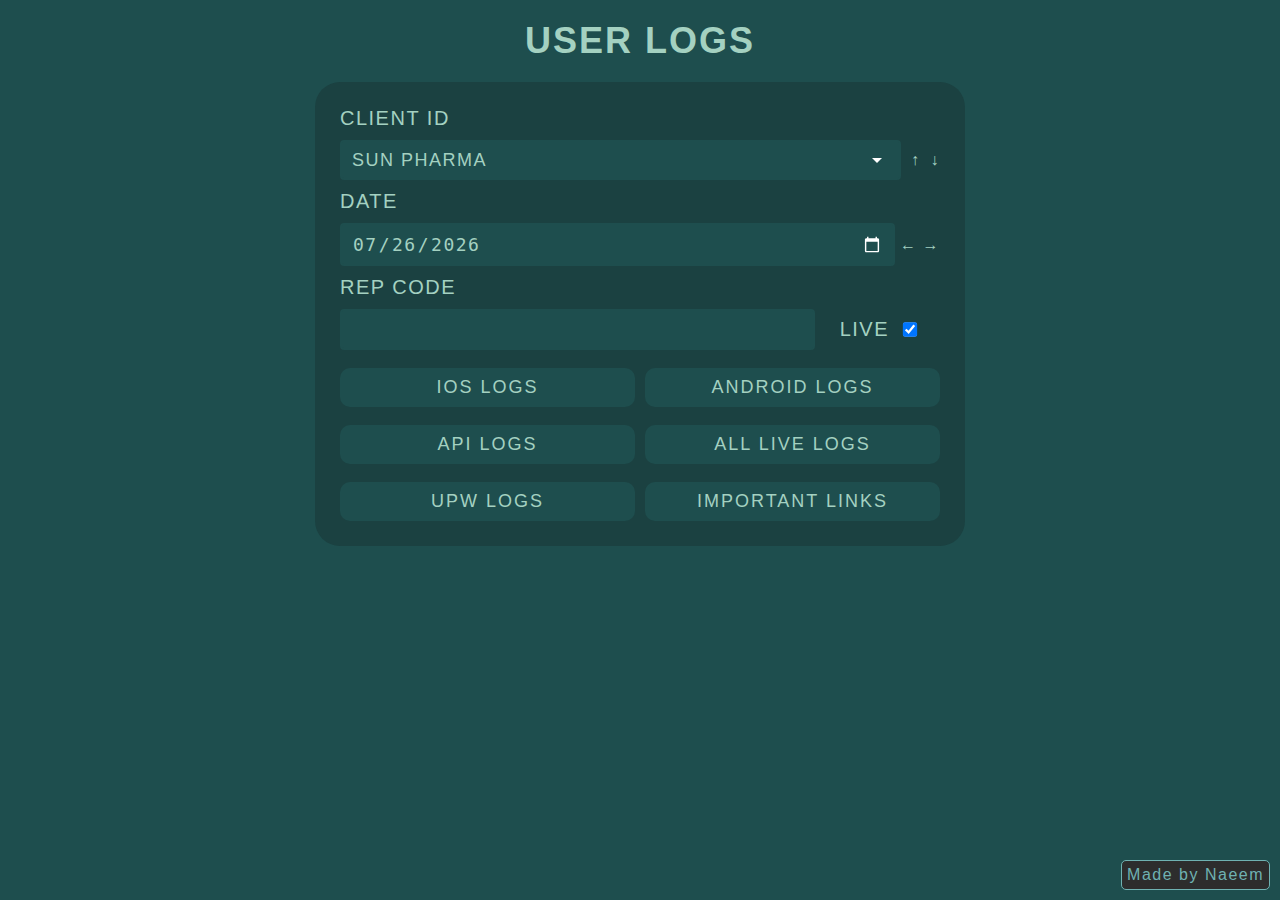
==== commit aaf7e135: "fixed client data disappeared" ====
--- a/index.html
+++ b/index.html
@@ -46,7 +46,7 @@
             <button type="button" class="downloadBtn" id="iOSLocal">iOS Local Logs</button>
             <button type="button" class="downloadBtn" id="AndroidLocal">Android Local Logs</button>
             <button type="button" class="downloadBtn" id="UPWLogs">UPW LOGS</button>
-            <!-- <button type="button" class="downloadBtn" id="ImpBtn">IMPORTANT LINKS</button> -->
+            <button type="button" class="downloadBtn" id="ImpBtn">IMPORTANT LINKS</button>
         </div>
     </form>
     <div class="name-container">
